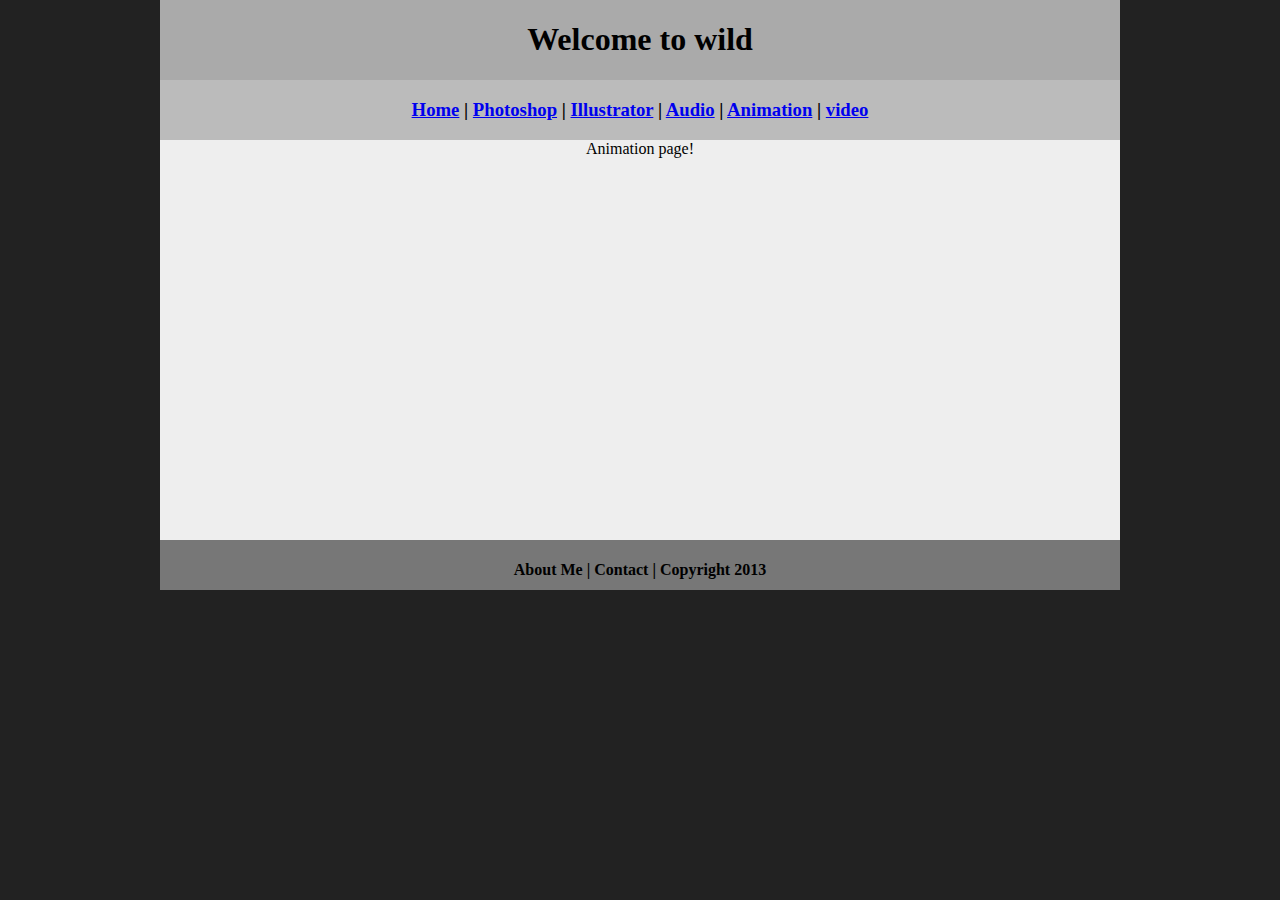
==== animation/index.html @ 49946e04 "Add files via upload" ====
<!DOCTYPE html>
<html class="homePage">
<head>
	<!-- This is a comment! Text here will be ignored by the browser. -->
	<meta charset="UTF-8">
	<title>There is it</title>
	<link href="../myCSS.css" rel="stylesheet" type="text/css">
</head>
<body>
<div class="container">
  <div class="header">
  	<h1>Welcome to wild</h1>
  </div>
  <div class="nav">
    <h3><a href="../index.html">Home</a> | <a href="../Photoshop/index.html">Photoshop</a> | <a href="../illustrator/index.html">Illustrator</a> | <a href="../audio/index.html">Audio</a> | <a href="index.html">Animation</a> | <a href="../video/index.html">video</a></h3>
  </div>
  <div class="content">Animation page!</div>
  <div class="footer">
    <h4>About Me | Contact | Copyright 2013</h4>
  </div>
</div>
</body>
</html>
---- myCSS.css ----
@charset "UTF-8";
/* This is a comment! Text here will be ignored by the browser. */
body {
	margin: 0 auto;
}
.homePage {
	background: #222222;
}
.container {
	width: 960px;
	margin: 0 auto;
}
.header {
	background: #AAAAAA;
	text-align: center;
	margin: 0px;
	padding: 5;
	float: left;
	width: 100%;
	height: 80px;
	
}
.nav {
	background: #BBBBBB;
	margin: 0px;
	padding: 5;
	float: left;
	width: 100%;
	height: 60px;
	text-align: center;
}
.content {
	background: #EEEEEE;
	margin: 0px;
	float: left;
	width: 100%;
	height: 400px;
	text-align: center;
}
.footer {
	background: #777777;
	margin: 0px;
	float: left;
	width: 100%;
	height: 50px;
	text-align: center;
}
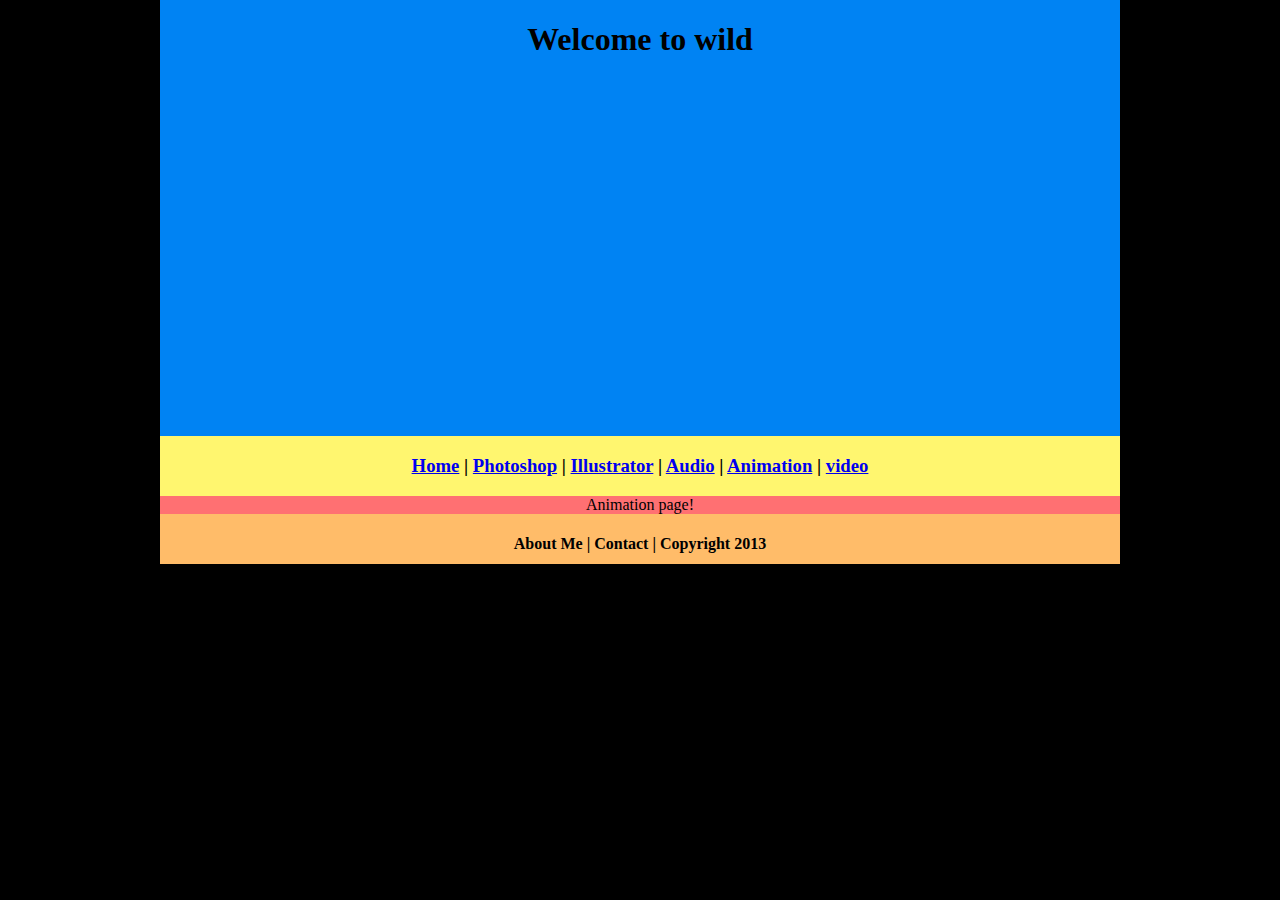
==== commit 150581a5: "Add files via upload" ====
--- a/animation/index.html
+++ b/animation/index.html
@@ -12,7 +12,7 @@
   	<h1>Welcome to wild</h1>
   </div>
   <div class="nav">
-    <h3><a href="../index.html">Home</a> | <a href="../Photoshop/index.html">Photoshop</a> | <a href="../illustrator/index.html">Illustrator</a> | <a href="../audio/index.html">Audio</a> | <a href="index.html">Animation</a> | <a href="../video/index.html">video</a></h3>
+    <h3><a href="../Website/Home.html">Home</a> | <a href="../Photoshop/index.html">Photoshop</a> | <a href="../illustrator/index.html">Illustrator</a> | <a href="../audio/index.html">Audio</a> | <a href="index.html">Animation</a> | <a href="../video/index.html">video</a></h3>
   </div>
   <div class="content">Animation page!</div>
   <div class="footer">
--- a/myCSS.css
+++ b/myCSS.css
@@ -4,24 +4,24 @@
 	margin: 0 auto;
 }
 .homePage {
-	background: #222222;
+	background: #000000;
 }
 .container {
 	width: 960px;
 	margin: 0 auto;
 }
 .header {
-	background: #AAAAAA;
+	background: #0083F3;
 	text-align: center;
 	margin: 0px;
 	padding: 5;
 	float: left;
 	width: 100%;
-	height: 80px;
+	height:  436px;
 	
 }
 .nav {
-	background: #BBBBBB;
+	background: #FFF66F;
 	margin: 0px;
 	padding: 5;
 	float: left;
@@ -30,15 +30,14 @@
 	text-align: center;
 }
 .content {
-	background: #EEEEEE;
+	background: #FF7072;
 	margin: 0px;
 	float: left;
 	width: 100%;
-	height: 400px;
 	text-align: center;
 }
 .footer {
-	background: #777777;
+	background: #FFBC69;
 	margin: 0px;
 	float: left;
 	width: 100%;
